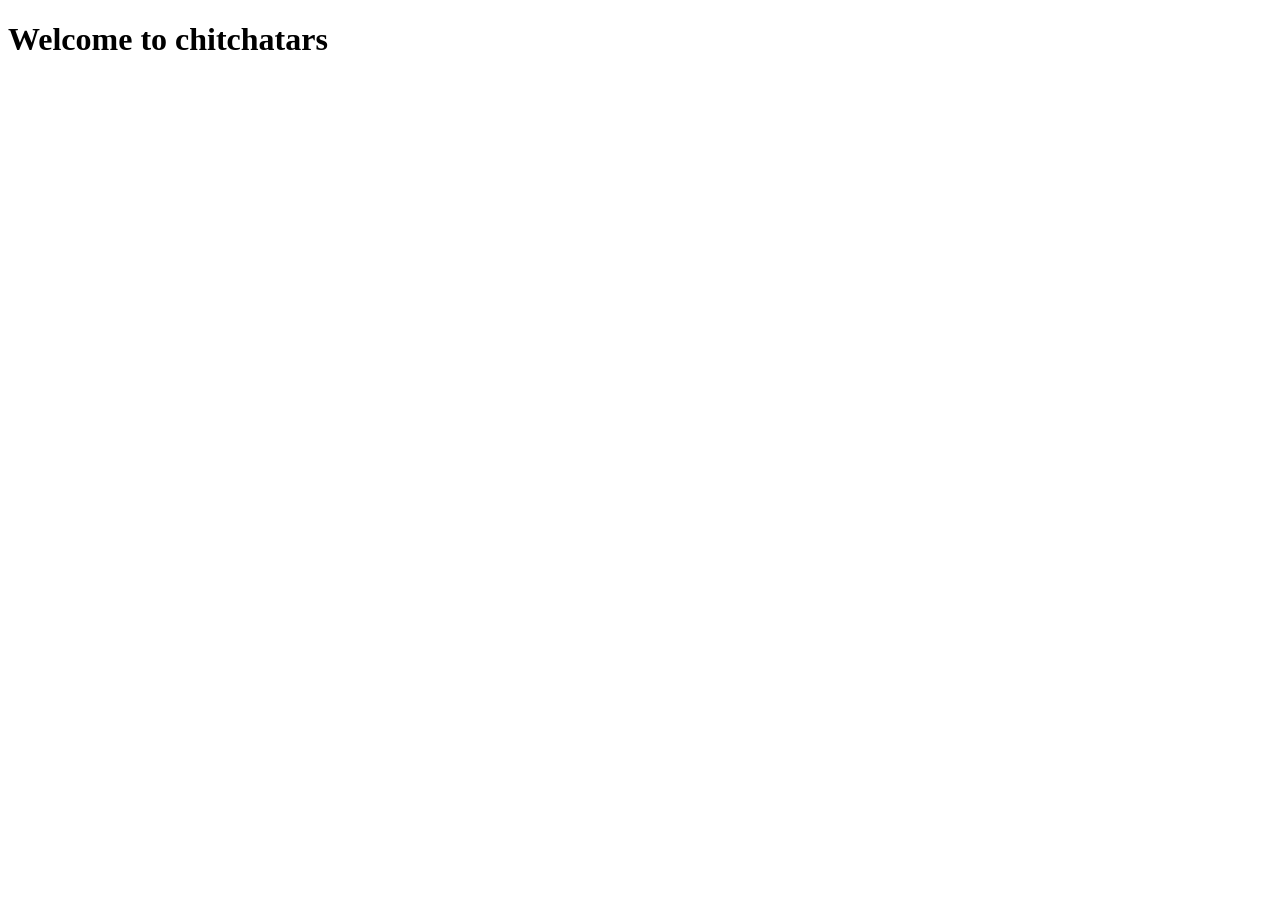
==== Index.html @ 05b97850 "Create Index.html" ====
<!DOCTYPE html>
<html lang="en">
<head>
    <meta charset="UTF-8">
    <meta name="viewport" content="width=device-width, initial-scale=1.0">
    <title>chitchatars - Login</title>
    <!-- This links to your CSS file -->
    <link href="style.css" rel="stylesheet" type="text/css" />
</head>
<body>

    <!-- We will build the login box inside this container -->
    <div id="app-container">
        <h1>Welcome to chitchatars</h1>
    </div>

    <!-- This links to your JavaScript file -->
    <script src="script.js"></script>
</body>
</html>
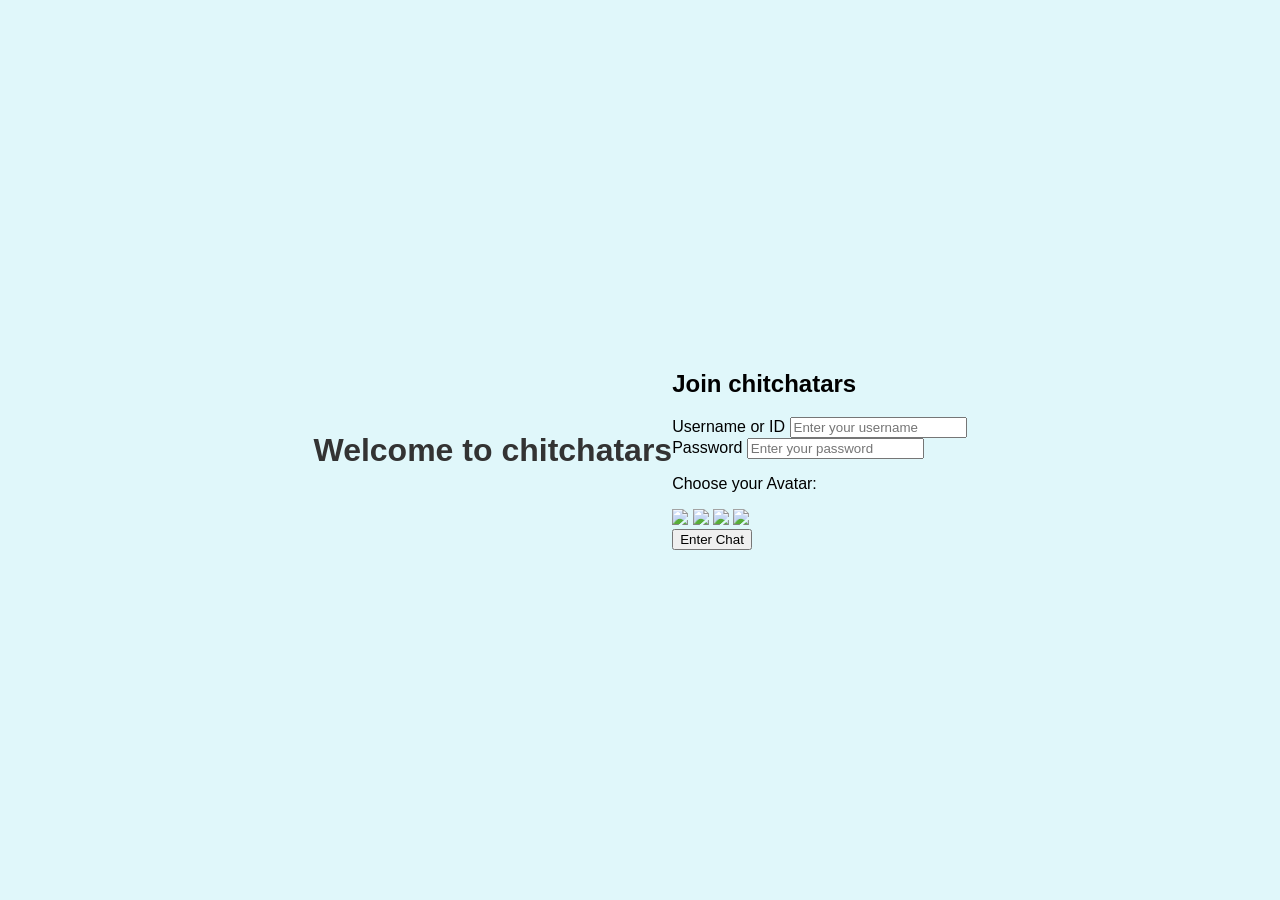
==== commit 48bfc64b: "Update Index.html" ====
--- a/Index.html
+++ b/Index.html
@@ -18,4 +18,90 @@
     <script src="script.js"></script>
 </body>
 </html>
+<!DOCTYPE html>
+<html lang="en">
+<head>
+    <meta charset="UTF-8">
+    <meta name="viewport" content="width=device-width, initial-scale=1.0">
+    <title>chitchatars - Login</title>
+    <!-- Links to your style.css file -->
+    <link href="style.css" rel="stylesheet" type="text/css" />
+</head>
+<body>
 
+    <div id="app-container">
+        <div class="login-box">
+            <h2>Join chitchatars</h2>
+            
+            <div class="input-group">
+                <label>Username or ID</label>
+                <input type="text" id="username" placeholder="Enter your username">
+            </div>
+
+            <div class="input-group">
+                <label>Password</label>
+                <input type="password" id="password" placeholder="Enter your password">
+            </div>
+
+            <div class="avatar-section">
+                <p>Choose your Avatar:</p>
+                <div class="avatar-grid">
+                    <img src="https://api.dicebear.com/7.x/avataaars/svg?seed=Max" class="avatar" id="avatar1" onclick="selectAvatar('avatar1')">
+                    <img src="https://api.dicebear.com/7.x/avataaars/svg?seed=Mia" class="avatar" id="avatar2" onclick="selectAvatar('avatar2')">
+                    <img src="https://api.dicebear.com/7.x/avataaars/svg?seed=Leo" class="avatar" id="avatar3" onclick="selectAvatar('avatar3')">
+                    <img src="https://api.dicebear.com/7.x/avataaars/svg?seed=Zoe" class="avatar" id="avatar4" onclick="selectAvatar('avatar4')">
+                </div>
+            </div>
+
+            <button id="login-btn" onclick="startChat()">Enter Chat</button>
+        </div>
+    </div>
+
+    <!-- The JavaScript logic written directly in the HTML file -->
+    <script>
+        // This variable remembers which avatar the user clicked
+        let chosenAvatarId = "";
+
+        // Function triggered when an avatar is clicked
+        function selectAvatar(avatarId) {
+            // 1. Find all avatars and remove the blue border (the 'selected' class)
+            let allAvatars = document.querySelectorAll('.avatar');
+            allAvatars.forEach(function(av) {
+                av.classList.remove('selected');
+            });
+
+            // 2. Add the blue border to the specific avatar that was just clicked
+            document.getElementById(avatarId).classList.add('selected');
+            
+            // 3. Save that avatar's ID so we know which one they picked
+            chosenAvatarId = avatarId;
+        }
+
+        // Function triggered when the "Enter Chat" button is clicked
+        function startChat() {
+            // Grab what the user typed in the boxes
+            let user = document.getElementById('username').value;
+            let pass = document.getElementById('password').value;
+
+            // Check if the boxes are empty
+            if (user === "" || pass === "") {
+                alert("Hold on! Please enter both a username and password.");
+                return; // Stops the code here if empty
+            }
+
+            // Check if they forgot to pick an avatar
+            if (chosenAvatarId === "") {
+                alert("Don't forget to choose an avatar!");
+                return;
+            }
+
+            // If everything is filled out, welcome them! 
+            alert("Success! Welcome to chitchatars, " + user + "!");
+            
+            // In the next step, we will replace this alert with code that 
+            // hides the login box and reveals the main chat dashboard.
+        }
+    </script>
+</body>
+</html>
+
--- a/style.css
+++ b/style.css
@@ -0,0 +1,13 @@
+body {
+    background-color: #e0f7fa; /* A soft blue background */
+    font-family: sans-serif;
+    display: flex;
+    justify-content: center;
+    align-items: center;
+    height: 100vh;
+    margin: 0;
+}
+
+h1 {
+    color: #333333;
+}
--- a/style.css
+++ b/style.css
@@ -0,0 +1,13 @@
+body {
+    background-color: #e0f7fa; /* A soft blue background */
+    font-family: sans-serif;
+    display: flex;
+    justify-content: center;
+    align-items: center;
+    height: 100vh;
+    margin: 0;
+}
+
+h1 {
+    color: #333333;
+}
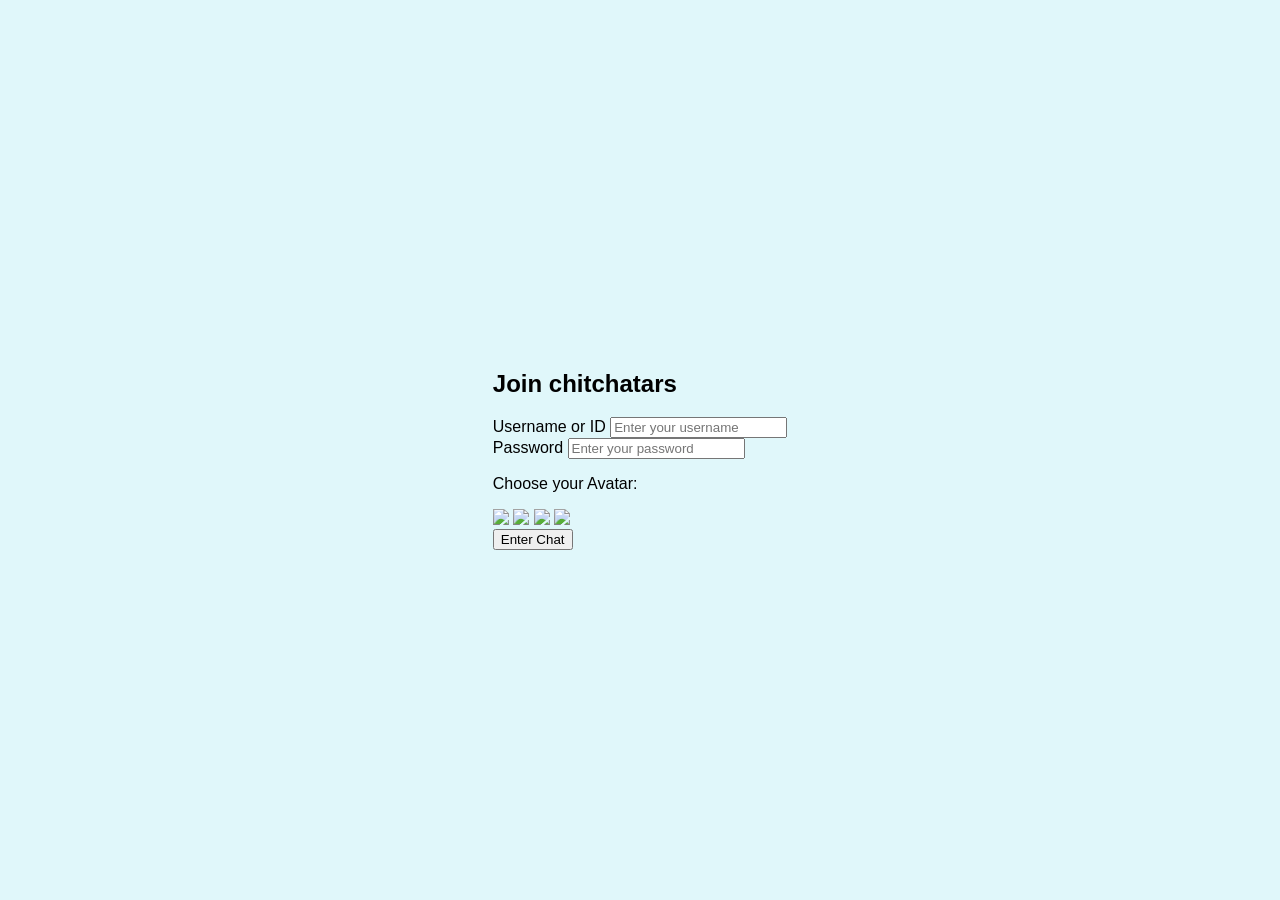
==== commit 54fc9c38: "Update Index.html" ====
--- a/Index.html
+++ b/Index.html
@@ -4,27 +4,6 @@
     <meta charset="UTF-8">
     <meta name="viewport" content="width=device-width, initial-scale=1.0">
     <title>chitchatars - Login</title>
-    <!-- This links to your CSS file -->
-    <link href="style.css" rel="stylesheet" type="text/css" />
-</head>
-<body>
-
-    <!-- We will build the login box inside this container -->
-    <div id="app-container">
-        <h1>Welcome to chitchatars</h1>
-    </div>
-
-    <!-- This links to your JavaScript file -->
-    <script src="script.js"></script>
-</body>
-</html>
-<!DOCTYPE html>
-<html lang="en">
-<head>
-    <meta charset="UTF-8">
-    <meta name="viewport" content="width=device-width, initial-scale=1.0">
-    <title>chitchatars - Login</title>
-    <!-- Links to your style.css file -->
     <link href="style.css" rel="stylesheet" type="text/css" />
 </head>
 <body>
@@ -57,51 +36,36 @@
         </div>
     </div>
 
-    <!-- The JavaScript logic written directly in the HTML file -->
     <script>
-        // This variable remembers which avatar the user clicked
         let chosenAvatarId = "";
 
-        // Function triggered when an avatar is clicked
         function selectAvatar(avatarId) {
-            // 1. Find all avatars and remove the blue border (the 'selected' class)
             let allAvatars = document.querySelectorAll('.avatar');
             allAvatars.forEach(function(av) {
                 av.classList.remove('selected');
             });
 
-            // 2. Add the blue border to the specific avatar that was just clicked
             document.getElementById(avatarId).classList.add('selected');
-            
-            // 3. Save that avatar's ID so we know which one they picked
             chosenAvatarId = avatarId;
         }
 
-        // Function triggered when the "Enter Chat" button is clicked
         function startChat() {
-            // Grab what the user typed in the boxes
             let user = document.getElementById('username').value;
             let pass = document.getElementById('password').value;
 
-            // Check if the boxes are empty
             if (user === "" || pass === "") {
                 alert("Hold on! Please enter both a username and password.");
-                return; // Stops the code here if empty
+                return;
             }
 
-            // Check if they forgot to pick an avatar
             if (chosenAvatarId === "") {
                 alert("Don't forget to choose an avatar!");
                 return;
             }
 
-            // If everything is filled out, welcome them! 
             alert("Success! Welcome to chitchatars, " + user + "!");
-            
-            // In the next step, we will replace this alert with code that 
-            // hides the login box and reveals the main chat dashboard.
         }
     </script>
 </body>
 </html>
-
+            
